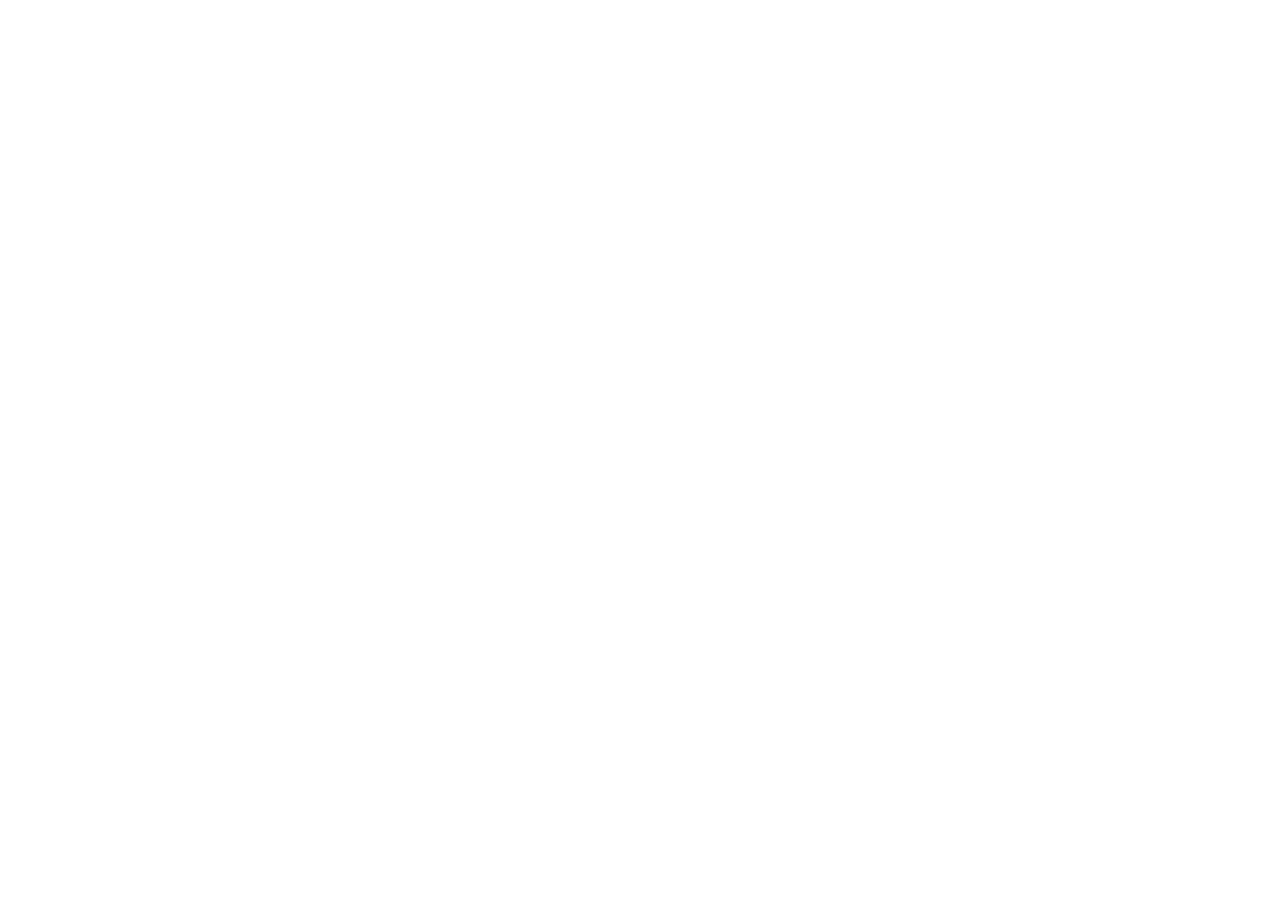
==== index.html @ a5c1e9b9 "add a heading" ====
<!DOCTYPE html>
<html lang="en">
<head>
    <meta charset="UTF-8">
    <meta name="viewport" content="width=device-width, initial-scale=1.0">
    <title>My First Blog Website</title>
</head>
<body>
    
</body>
</html>
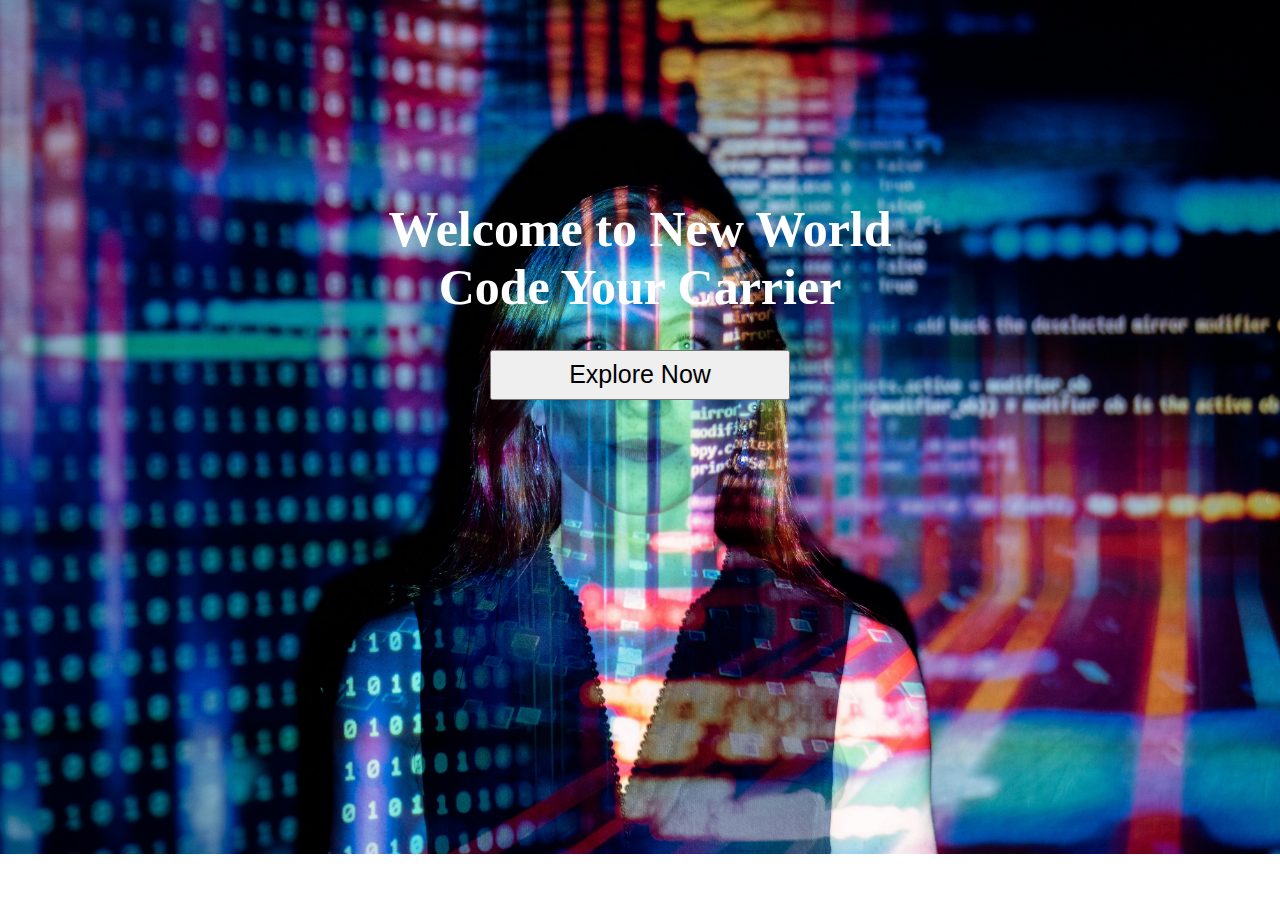
==== commit 17e01c18: "add everything for today" ====
--- a/index.html
+++ b/index.html
@@ -4,8 +4,26 @@
     <meta charset="UTF-8">
     <meta name="viewport" content="width=device-width, initial-scale=1.0">
     <title>My First Blog Website</title>
+    <link rel="stylesheet" href="Styles/index.css">
+    
 </head>
 <body>
+    <div>  
+    <h1>
+        Welcome to New World <br>
+        Code Your Carrier
+    </h1>
+    <div>
+        <button>
+        Explore Now
+    </button>
+    </div>
+   
+    </div>
+    <div>
+        <form action=""></form>
+    </div>
+
     
 </body>
 </html>--- a/Styles/index.css
+++ b/Styles/index.css
@@ -0,0 +1,22 @@
+body{
+background-image: url(../Images/pexels-thisisengineering-3861969.jpg);
+background-repeat: no-repeat;
+background-size: cover;
+
+
+}
+h1{
+    color: white;
+    text-align: center;
+    margin-top: 200px;
+    font-size: 50px;
+}
+div{
+    text-align: center;
+}
+button{
+    height: 50px;
+    width: 300px;
+    font-size: 25px;
+    
+}